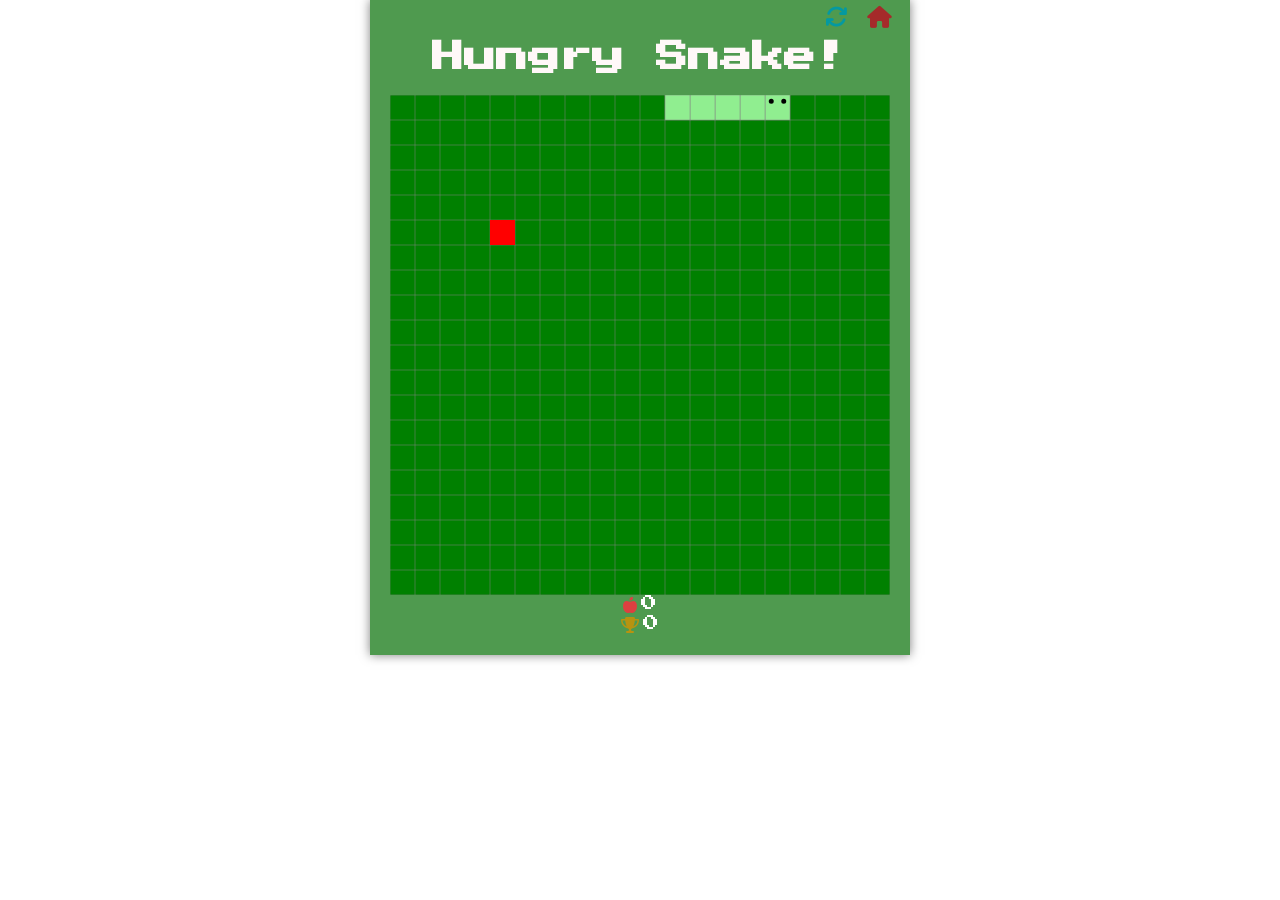
==== HSG/hsg.html @ 4d06ce9c "separate folder HSG" ====
<!DOCTYPE html>
<html lang="en">
<head>
    <link rel="stylesheet" href="hsg.css">
    <meta charset="UTF-8">
    <meta name="viewport" content="width=device-width, initial-scale=1.0">
    <link rel="stylesheet" href="https://cdnjs.cloudflare.com/ajax/libs/font-awesome/6.5.1/css/all.min.css" integrity="sha512-DTOQO9RWCH3ppGqcWaEA1BIZOC6xxalwEsw9c2QQeAIftl+Vegovlnee1c9QX4TctnWMn13TZye+giMm8e2LwA==" crossorigin="anonymous" referrerpolicy="no-referrer" />
    <link rel="icon" href="616487.png" type="image/x-icon">
    <link rel="preconnect" href="https://fonts.googleapis.com">
    <link rel="preconnect" href="https://fonts.gstatic.com" crossorigin>
    <link href="https://fonts.googleapis.com/css2?family=Changa+One:ital@0;1&family=Climate+Crisis&family=Lalezar&family=Press+Start+2P&family=Quicksand:wght@300..700&display=swap" rel="stylesheet">
   
   
<link rel="preconnect" href="https://fonts.googleapis.com">
<link rel="preconnect" href="https://fonts.gstatic.com" crossorigin>
<link href="https://fonts.googleapis.com/css2?family=Changa+One:ital@0;1&family=Climate+Crisis&family=Lalezar&family=Poetsen+One&family=Press+Start+2P&family=Quicksand:wght@300..700&display=swap" rel="stylesheet">
    <title>Hungry Snake!</title>
</head>
<body>
    <div class="container-shadowbox">
        <div class="head-title">
            <h1 id="hungrySnakeTitle">Hungry Snake!</h1>
        </div>
        <div class="GameContainer">
            <canvas id="gameBoard" width="500" height="500"></canvas>
            <div id="gameOverContainer">
                <button id="PlayAgain">Play Again!</button>
            </div>
            <div class="btnContainer">
                <button id="resetBtn"><i id="refreshButton" class="fa fa-refresh fa-2x" aria-hidden="true"></i></button>
                <button id="homeBtn"><i class="fa-solid fa-house"></i></button>
            </div>
            <div class="scoreContainer">
                <!-- <i class="fa-solid fa-volume-xmark"></i>
                <i class="fa-solid fa-volume-high"></i> -->
                <div id="score"><i class="fa-solid fa-apple-whole" style="color: #dd4040;"></i> <span id="scoretext">0</span></div>
                <div id="highScore"><i class="fa-solid fa-trophy" style="color: #b79310;"></i> <span id="highScoretext">0</span></div>
            </div>
        </div>
    </div>
    <audio id="homecardAudio">
        <source src="shooting-sound-fx-159024.mp3" type="audio/mpeg">
        Your browser does not support the audio element.
    </audio>
    <audio id="refreshAudio">
        <source src='interface-124464.mp3' type="audio/mpeg">
        Your browser does not support the audio element.
    </audio>
    <audio id="negativeaudio">
        <source src="negative_beeps-6008.mp3" type="audio/mpeg">
        Your browser does not support the audio element.
    </audio>
    <audio id="eatAudio">
        <source src="RPReplay_Final1715996719.mp4" type="audio/mpeg">
        Your browser does not support the audio element.
    </audio>



    <audio id="rightAudio">
        <source src="multi-pop-1-188165.mp3" type="audio/mpeg">
        Your browser does not support the audio element.
    </audio>

    <audio id="leftAudio">
        <source src="multi-pop-1-188165.mp3" type="audio/mpeg">
        Your browser does not support the audio element.
    </audio>



    <audio id="upAudio">
        <source src="pop-39222.mp3" type="audio/mpeg">
        Your browser does not support the audio element.
    </audio>

    <audio id="downAudio">
        <source src="pop-39222.mp3" type="audio/mpeg">
        Your browser does not support the audio element.
    </audio>


    <script src="hsg.js"></script>
</body>
</html>
---- HSG/hsg.css ----
body {
    margin: 0;
    display: flex;
    justify-content: center;
    align-items: center;
    
}

.container-shadowbox {
    box-shadow: 0px 0px 10px rgba(0, 0, 0, 0.5);
    padding: 20px;
    position: relative;
    max-width: 500px;
    width: 100%;
    background-color: rgb(79, 154, 79);
}

.container-shadowbox h1 {
    text-align: center;
}

.GameContainer {
    position: relative;
    text-align: center;
    
}

canvas {
    display: block;
    margin: 0 auto;
    max-width: 100%; /* Make canvas responsive */
    height: auto; /* Automatically adjust height */
    border:none;
}


/*Button styling*/
.btnContainer {
    display: flex;
    flex-direction: row; /* Align children vertically */
    justify-content: flex-start; /* Align children to the top */
    align-items: flex-end; /* Align children to the right */
    position: absolute;
    top: -90px; /* Adjust top position */
    right: -10px; /* Adjust right position */
}
@media screen and (max-width: 600px) {
    .btnContainer {
        right: -4%; /* Adjust right position for smaller screens */
    }

    #resetBtn, #homeBtn {
        font-size: 0.8em; /* Adjust font size for smaller screens */
    }
}

#resetBtn, #homeBtn{ /*Need to find our why the refresh without this guy keeps going to the left*/
    width:35px;
}
 

#refreshButton {
    font-size: 22px; /* Change the font size to the desired size */
    color:rgb(4, 153, 161);
}

 
#homeBtn i {
    font-size: 22px;
    color:brown;
}

.btnContainer button {
    margin: 0px 4px; /* Adjust the right margin to create space between buttons */
}

@keyframes spin {
    from { transform: rotate(0deg); }
    to { transform: rotate(360deg); }
}

.spin-animation {
    animation: spin 1s linear; /* 1-second spin animation */
    color:rgb(4, 153, 161);
}

button{background-color: transparent;

border: transparent;}

button:hover{cursor: pointer;}
 


#resetBtn:hover i {
    color:rgb(23, 129, 93); /* Change this to the color you want */
}

/* Hover effect for homeBtn */
#homeBtn:hover i {
    color: rgb(108, 7, 7); /* Change this to the color you want */
}




/*Score styling */
#score, #highScore {
 font-weight: 200;
}
#scoretext, #highScoretext {
    font-family: 'Press Start 2P', cursive;
  color:white
}



@keyframes spin {
    from { transform: rotate(0deg); }
    to { transform: rotate(360deg); }
}

.spin-animation {
    animation: spin 1s linear; /* 1-second spin animation */
    color: rgb(4, 153, 161);
}


/* PlayAgain  */
#gameOverContainer {
    display: flex;
    flex-direction: column;
    align-items: center;
    justify-content: center;
    position: absolute;
    top: 50%;
    left: 50%;
    transform: translate(-50%, -50%);
    text-align: center;
    
}

#PlayAgain {
    display: none;
    padding: 10px 20px;
    font-family: 'Press Start 2P', cursive;
    font-size: 16px;
    color: white;
    background-color: black;
    border: none;
    border-radius: 5px;
    cursor: pointer;
    margin-top: 20px; /* Margin to separate from GAME OVER text */
    text-align: center;
}

#PlayAgain:hover {
    background-color: gray;
}
#hungrySnakeTitle{ 
    font-family: 'Press Start 2P', cursive;

    color:rgb(255, 248, 248);
}
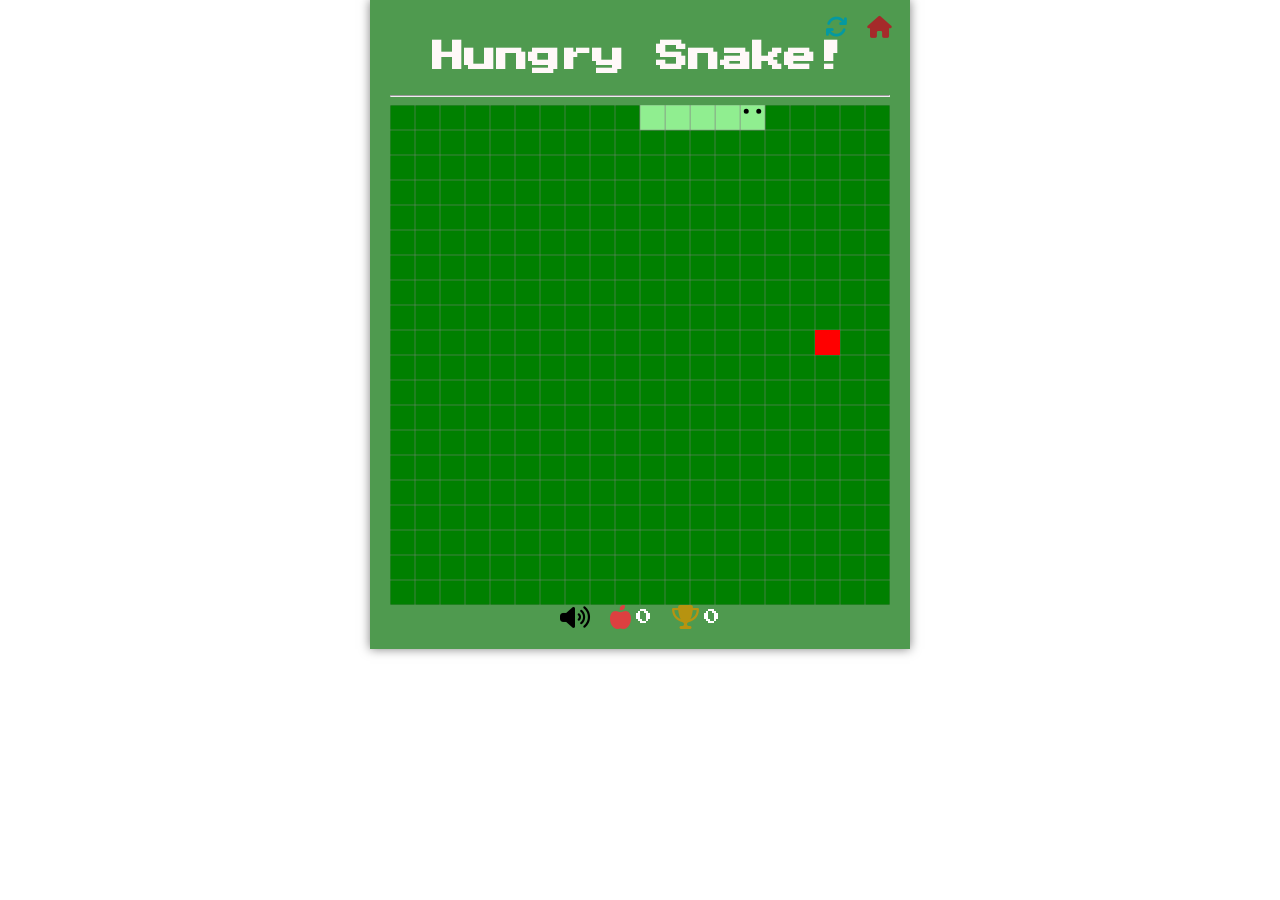
==== commit 1636053e: "horizontal position icons" ====
--- a/HSG/hsg.html
+++ b/HSG/hsg.html
@@ -21,6 +21,8 @@
         <div class="head-title">
             <h1 id="hungrySnakeTitle">Hungry Snake!</h1>
         </div>
+        <hr>
+        <div class="spacing"></div>
         <div class="GameContainer">
             <canvas id="gameBoard" width="500" height="500"></canvas>
             <div id="gameOverContainer">
@@ -33,6 +35,8 @@
             <div class="scoreContainer">
                 <!-- <i class="fa-solid fa-volume-xmark"></i>
                 <i class="fa-solid fa-volume-high"></i> -->
+                <i class="fa-solid fa-volume-high"></i>
+                <!-- <i class="fa-solid fa-volume-xmark"></i> -->
                 <div id="score"><i class="fa-solid fa-apple-whole" style="color: #dd4040;"></i> <span id="scoretext">0</span></div>
                 <div id="highScore"><i class="fa-solid fa-trophy" style="color: #b79310;"></i> <span id="highScoretext">0</span></div>
             </div>
--- a/HSG/hsg.css
+++ b/HSG/hsg.css
@@ -24,7 +24,27 @@
     text-align: center;
     
 }
+/*styling the  3 icons horizontally */
+.scoreContainer {
+    display: flex;
+    justify-content: center;
+    align-items: center;
+    gap: 20px; /* Adjust spacing between elements as needed */
+    text-align: center;
+}
 
+.scoreContainer i {
+    font-size: 24px; /* Adjust the size of your icons */
+}
+
+#score, #highScore {
+    display: flex;
+    align-items: center;
+    gap: 5px; /* Adjust spacing between icon and text */
+}
+ 
+
+/*  */
 canvas {
     display: block;
     margin: 0 auto;
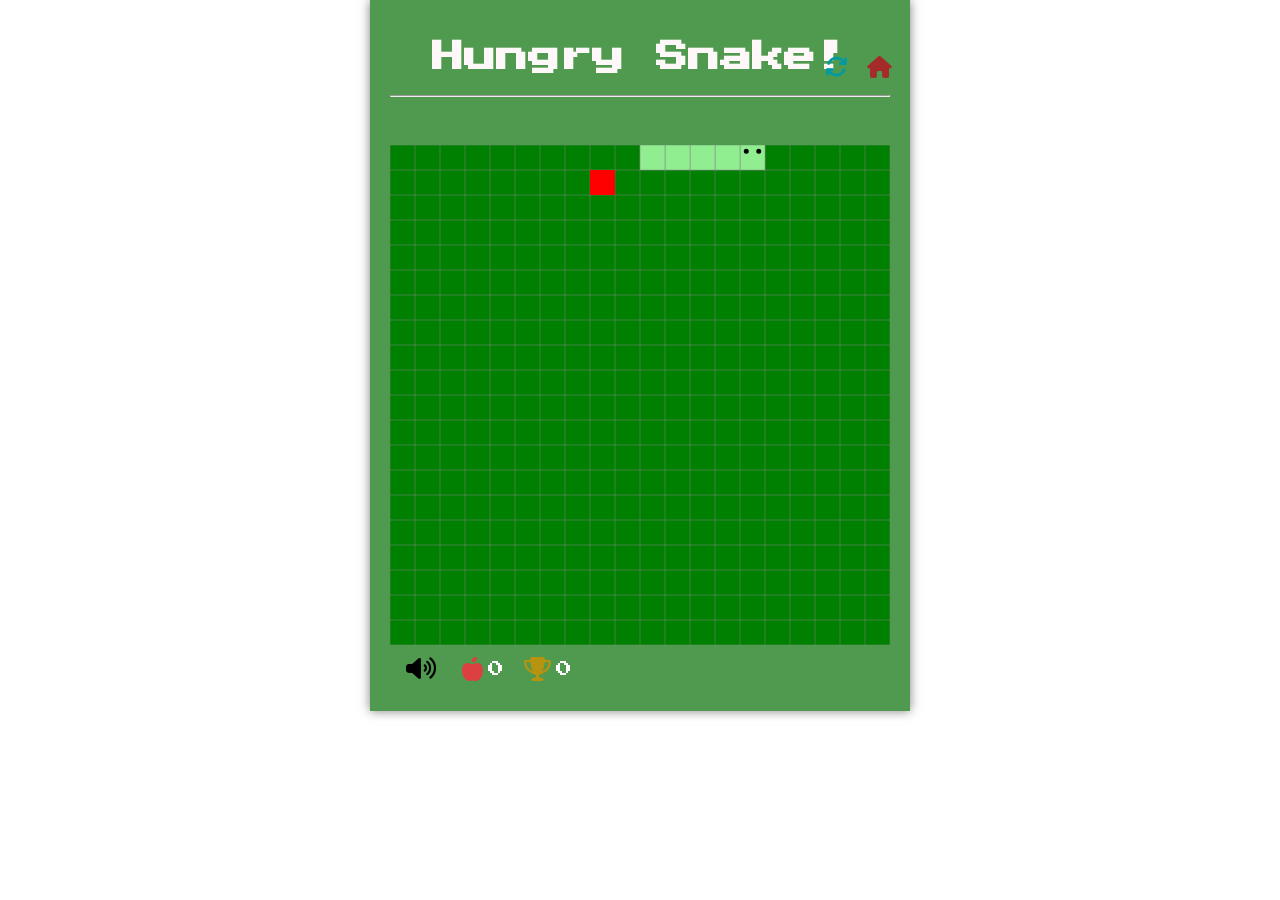
==== commit a8635a71: "fixed the positioning og the three icosn to be bottom left" ====
--- a/HSG/hsg.html
+++ b/HSG/hsg.html
@@ -33,9 +33,8 @@
                 <button id="homeBtn"><i class="fa-solid fa-house"></i></button>
             </div>
             <div class="scoreContainer">
-                <!-- <i class="fa-solid fa-volume-xmark"></i>
-                <i class="fa-solid fa-volume-high"></i> -->
-                <i class="fa-solid fa-volume-high"></i>
+       <button>  <div id="volume"><i class="fa-solid fa-volume-high"></i></div></button>
+        
                 <!-- <i class="fa-solid fa-volume-xmark"></i> -->
                 <div id="score"><i class="fa-solid fa-apple-whole" style="color: #dd4040;"></i> <span id="scoretext">0</span></div>
                 <div id="highScore"><i class="fa-solid fa-trophy" style="color: #b79310;"></i> <span id="highScoretext">0</span></div>
--- a/HSG/hsg.css
+++ b/HSG/hsg.css
@@ -25,12 +25,21 @@
     
 }
 /*styling the  3 icons horizontally */
+/* Ensure the parent container is positioned relatively */
+.parentContainer { /* Replace with the actual class or ID of the parent container */
+    position: relative;
+    width: 100%; /* Ensure it takes full width */
+    height: 100vh; /* Ensure it takes full height */
+}
+
 .scoreContainer {
     display: flex;
-    justify-content: center;
-    align-items: center;
+    flex-direction: row; /* Keep items in a row */
+    align-items: flex-end; /* Align items to the bottom */
     gap: 20px; /* Adjust spacing between elements as needed */
-    text-align: center;
+    bottom: 0;
+    left: 0;
+    padding: 10px; /* Optional: Add padding for better positioning */
 }
 
 .scoreContainer i {
@@ -42,9 +51,11 @@
     align-items: center;
     gap: 5px; /* Adjust spacing between icon and text */
 }
- 
+
 
 /*  */
+
+.spacing{padding:20px 0px}
 canvas {
     display: block;
     margin: 0 auto;
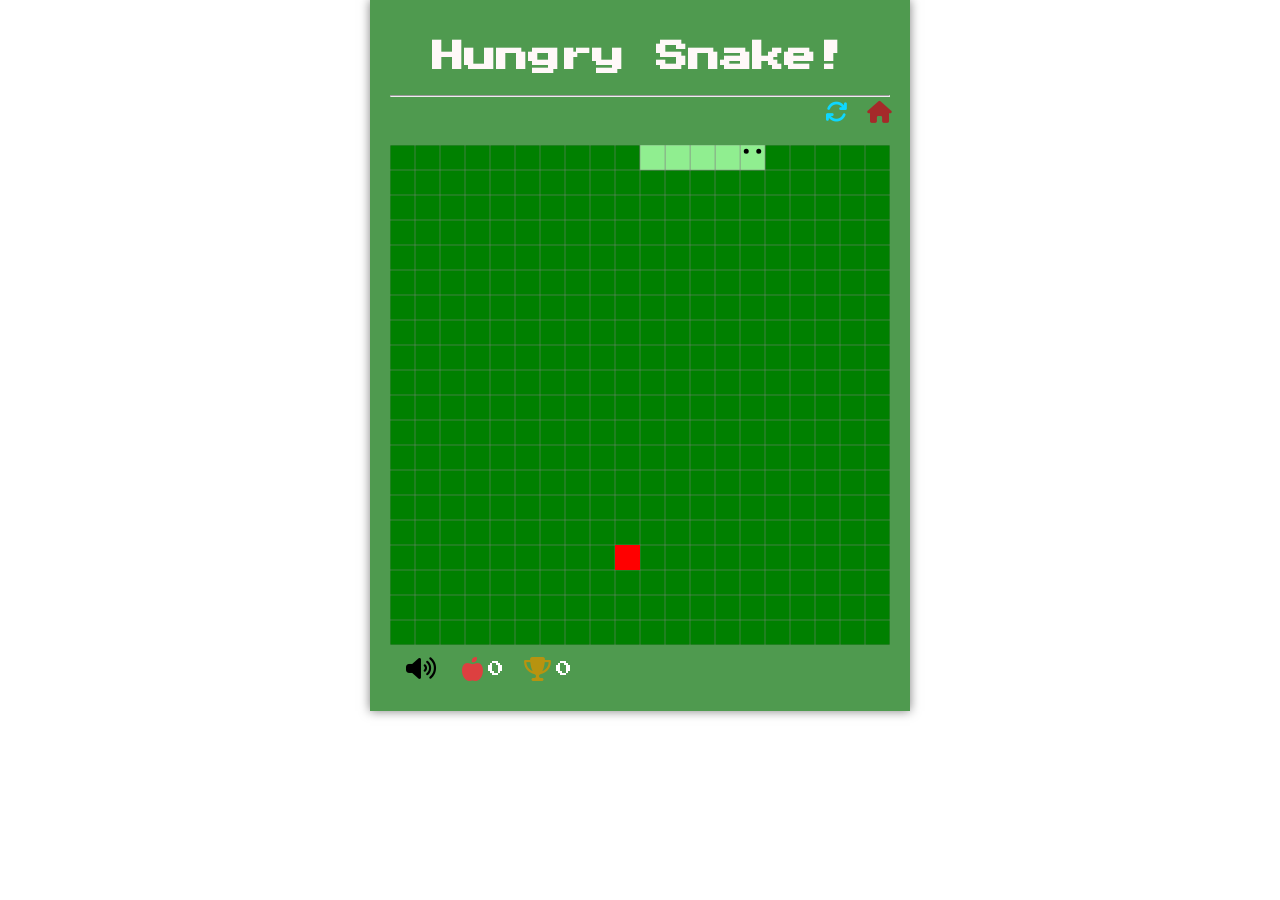
==== commit 2fb992d6: "Mute feature" ====
--- a/HSG/hsg.html
+++ b/HSG/hsg.html
@@ -33,12 +33,24 @@
                 <button id="homeBtn"><i class="fa-solid fa-house"></i></button>
             </div>
             <div class="scoreContainer">
-       <button>  <div id="volume"><i class="fa-solid fa-volume-high"></i></div></button>
-        
+                <button id="volumeButton">
+                    <div id="volume">
+                        <i class="fa-solid fa-volume-high"></i>
+                        <i class="fa-solid fa-volume-xmark" id="volumeMute" style="display: none;"></i>
+                    </div>
+                </button>
+                
                 <!-- <i class="fa-solid fa-volume-xmark"></i> -->
-                <div id="score"><i class="fa-solid fa-apple-whole" style="color: #dd4040;"></i> <span id="scoretext">0</span></div>
-                <div id="highScore"><i class="fa-solid fa-trophy" style="color: #b79310;"></i> <span id="highScoretext">0</span></div>
+                <div id="score">
+                    <i class="fa-solid fa-apple-whole" style="color: #dd4040;"></i> 
+                    <span id="scoretext">0</span>
+                </div>
+                <div id="highScore">
+                    <i class="fa-solid fa-trophy" style="color: #b79310;"></i> 
+                    <span id="highScoretext">0</span>
+                </div>
             </div>
+            
         </div>
     </div>
     <audio id="homecardAudio">
--- a/HSG/hsg.css
+++ b/HSG/hsg.css
@@ -92,7 +92,7 @@
 
 #refreshButton {
     font-size: 22px; /* Change the font size to the desired size */
-    color:rgb(4, 153, 161);
+    color:rgb(14, 215, 255);
 }
 
  
@@ -102,7 +102,7 @@
 }
 
 .btnContainer button {
-    margin: 0px 4px; /* Adjust the right margin to create space between buttons */
+    margin: 45px 4px; /* Adjust the right margin to create space between buttons */
 }
 
 @keyframes spin {
@@ -112,7 +112,6 @@
 
 .spin-animation {
     animation: spin 1s linear; /* 1-second spin animation */
-    color:rgb(4, 153, 161);
 }
 
 button{background-color: transparent;
@@ -124,7 +123,7 @@
 
 
 #resetBtn:hover i {
-    color:rgb(23, 129, 93); /* Change this to the color you want */
+    color:rgb(144, 247, 252); /* Change this to the color you want */
 }
 
 /* Hover effect for homeBtn */
@@ -153,7 +152,7 @@
 
 .spin-animation {
     animation: spin 1s linear; /* 1-second spin animation */
-    color: rgb(4, 153, 161);
+   
 }
 
 
